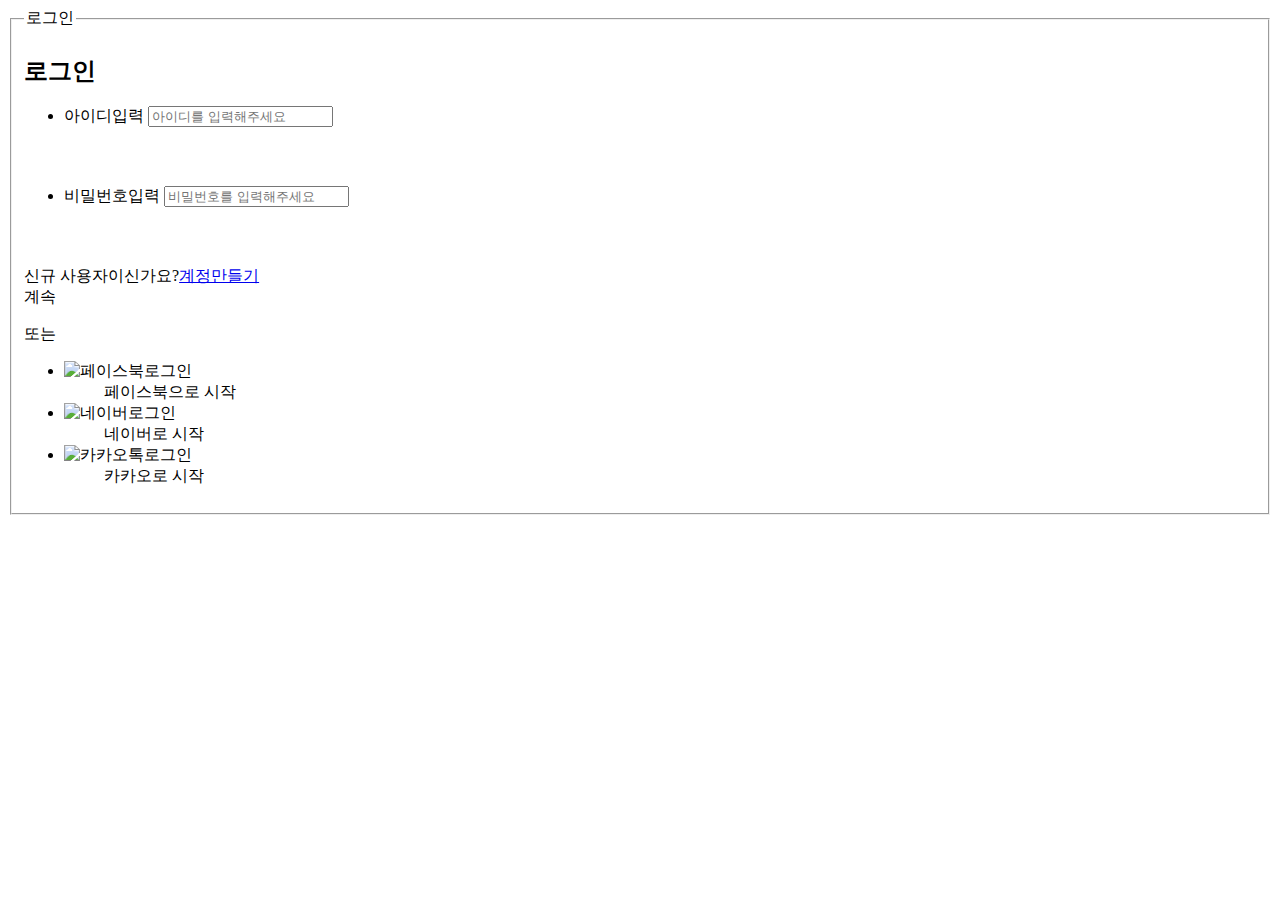
==== shoppingMall-1/src/main/resources/templates/thymeleaf/login/loginPage.html @ 1da275f4 "clone repository" ====
<!DOCTYPE html>

<html lang="ko"><head>
	<meta charset="utf-8">
	<meta name="viewport" content="width=device-width,initial-scale=1.0,minimum-scale=1.0,maximum-scale=1.0,user-scalable=no">
	<meta name="_csrf" content="b30a7c6e-9fde-4fbc-82ba-efd096e8a870">
    <meta name="_csrf_header" content="X-CSRF-TOKEN">   
	<meta name="HandheldFriendly" content="true">
	<meta name="format-detection" content="telephone=no">
	<meta name="theme-color" content="#be2237">
	<meta http-equiv="X-UA-Compatible" content="IE=edge">
	<title>로그인</title>
	<link rel="shortcut icon" href="./images/layout/favicon.ico" type="image/x-icon">
	<link rel="stylesheet" type="text/css" href="../static/css/swiper.min.css">
	<link rel="stylesheet" type="text/css" href="../static/css/style.css">
	<script src="../static/js/jquery-1.12.4.min.js"></script>
	<script src="../static/js/ui.js"></script>
	<script src="../static/js/jquery-ui.min.js"></script>
	<script src="../static/js/template.js"></script>
	<script src="../static/js/swiper.js"></script>
	<script src="../static/jsm/moment.min.js"></script>
	<script src="../static/jsm/jquery.cookie.min.js"></script>
    <script src="../static/jsm/webj.js"></script>
    <script src="../static/jsm/login.js"></script>
    <script>
    /*<![CDATA[*/
    var oauthKeyKakao = "6b6af5bd27a70886f415e21fe5430da8";
    var oauthKeyNaver = "e0p4povi4qFeGF695o4x";
    var oauthKeyFacebook = "1684143001615700";
    /*]]>*/
    </script>
</head>

<body>
	<!-- wrap -->
	<div id="wrap">
		<!-- login_wrap -->
		<div class="login_bg" style="min-height: 476px;">
			<div class="login_wrap">
			<div class="login_in">
				<!-- login_cont -->
				<div class="login_cont">
				<form>
					<fieldset>
						<legend>로그인</legend>
						<h2 class="title">로그인</h2>
						<ul class="login_box">
							<li>
								<label for="userID" class="hidden">아이디입력</label>
								<input type="userID" id="userID" class="off" name="userID" placeholder="아이디를 입력해주세요" title="아이디입력">
								<p class="ment" style="line-height:27px;height:27px;"></p>
							</li>
							<li>
								<label for="pw" class="hidden">비밀번호입력</label>
								<input type="pw" id="pw" class="off" name="pw" placeholder="비밀번호를 입력해주세요" title="비밀번호입력">
								<p class="ment" style="line-height:27px;height:27px;"></p>
							</li>
						</ul>
						<div class="login_g">
							<div class="left">
							<span>신규 사용자이신가요?</span><span><a href="../signup/signupPage" class="">계정만들기</a></span></div>
							<div class="right"><a class="btn_m_c1">계속</a></div>
						</div>
						<div class="sns_login">
							<p>또는</p>
							<ul>
								<li>
									<a>
										<dl class="webj-btn-login-by-facebook">
											<dt><img src="../static/images/contents/ico_facebook.png" alt="페이스북로그인"></dt>
											<dd>페이스북으로 시작</dd>
										</dl>
									</a>
								</li>
								<li>
									<a>
										<dl class="webj-btn-login-by-naver">
											<dt><img src="../static/images/contents/ico_naver.png" alt="네이버로그인"></dt>
											<dd>네이버로 시작</dd>
										</dl>
									</a>
								</li>
								<li>
									<a>
										<dl class="webj-btn-login-by-kakao">
											<dt><img src="../static/images/contents/ico_kakao.png" alt="카카오톡로그인"></dt>
											<dd>카카오로 시작</dd>
										</dl>
									</a>
								</li>
							</ul>
						</div>
					</fieldset>
				</form>
				</div>
				
				</div>
				<!-- //login_in-->
			</div>
			<!-- //login_wrap -->
		</div>
		<!-- //login_bg-->
	</div>
	<!-- //wrap -->


<span class="dimd"></span></body></html>
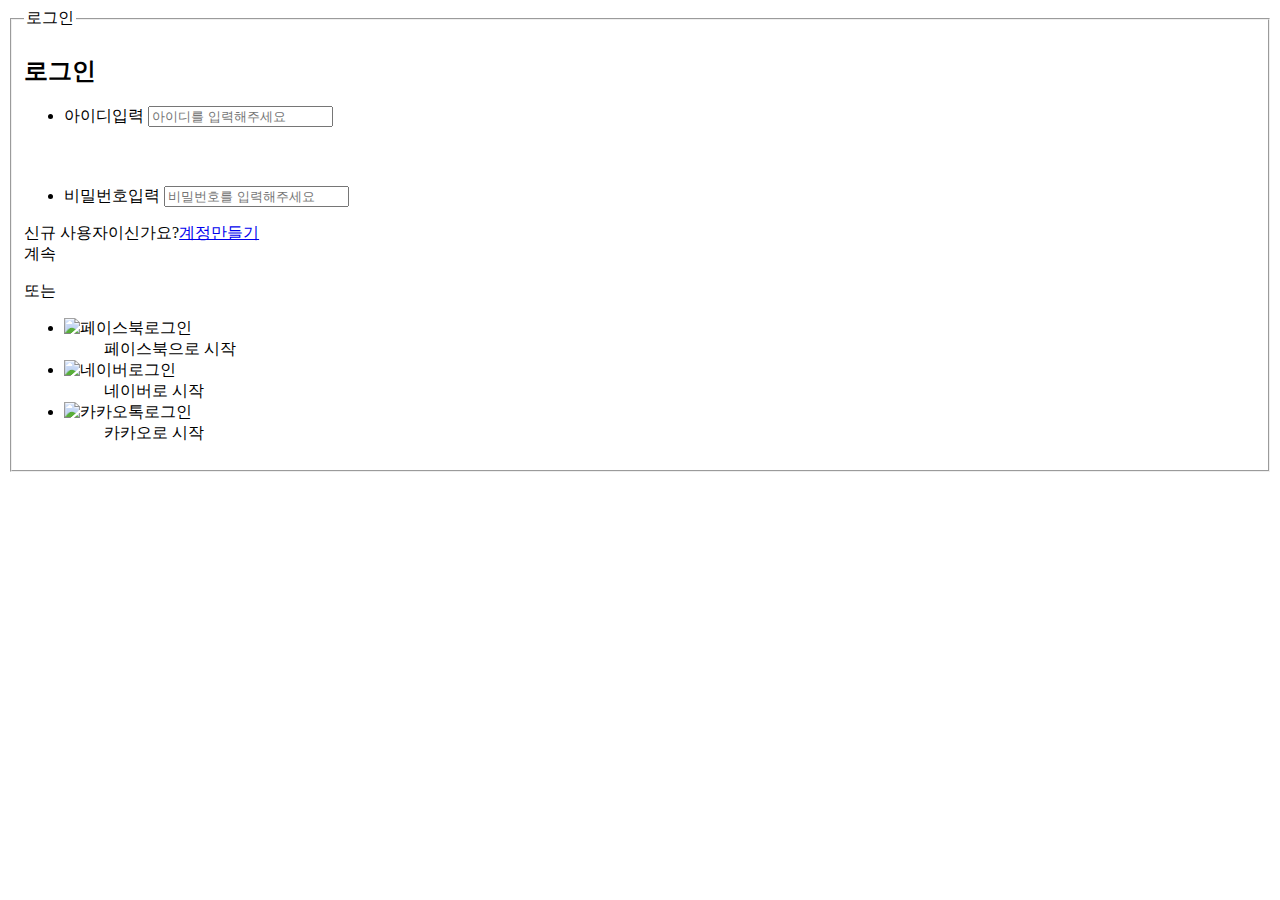
==== commit e55b5623: "session" ====
--- a/shoppingMall-1/src/main/resources/templates/thymeleaf/login/loginPage.html
+++ b/shoppingMall-1/src/main/resources/templates/thymeleaf/login/loginPage.html
@@ -47,13 +47,12 @@
 						<ul class="login_box">
 							<li>
 								<label for="userID" class="hidden">아이디입력</label>
-								<input type="userID" id="userID" class="off" name="userID" placeholder="아이디를 입력해주세요" title="아이디입력">
+								<input type="text" id="userId" class="off" name="userId" placeholder="아이디를 입력해주세요" title="아이디입력">
 								<p class="ment" style="line-height:27px;height:27px;"></p>
 							</li>
 							<li>
-								<label for="pw" class="hidden">비밀번호입력</label>
-								<input type="pw" id="pw" class="off" name="pw" placeholder="비밀번호를 입력해주세요" title="비밀번호입력">
-								<p class="ment" style="line-height:27px;height:27px;"></p>
+								<label for="userPw" class="hidden">비밀번호입력</label>
+								<input type="password" id="userPw" class="off" name="userPw" placeholder="비밀번호를 입력해주세요" title="비밀번호입력">
 							</li>
 						</ul>
 						<div class="login_g">
